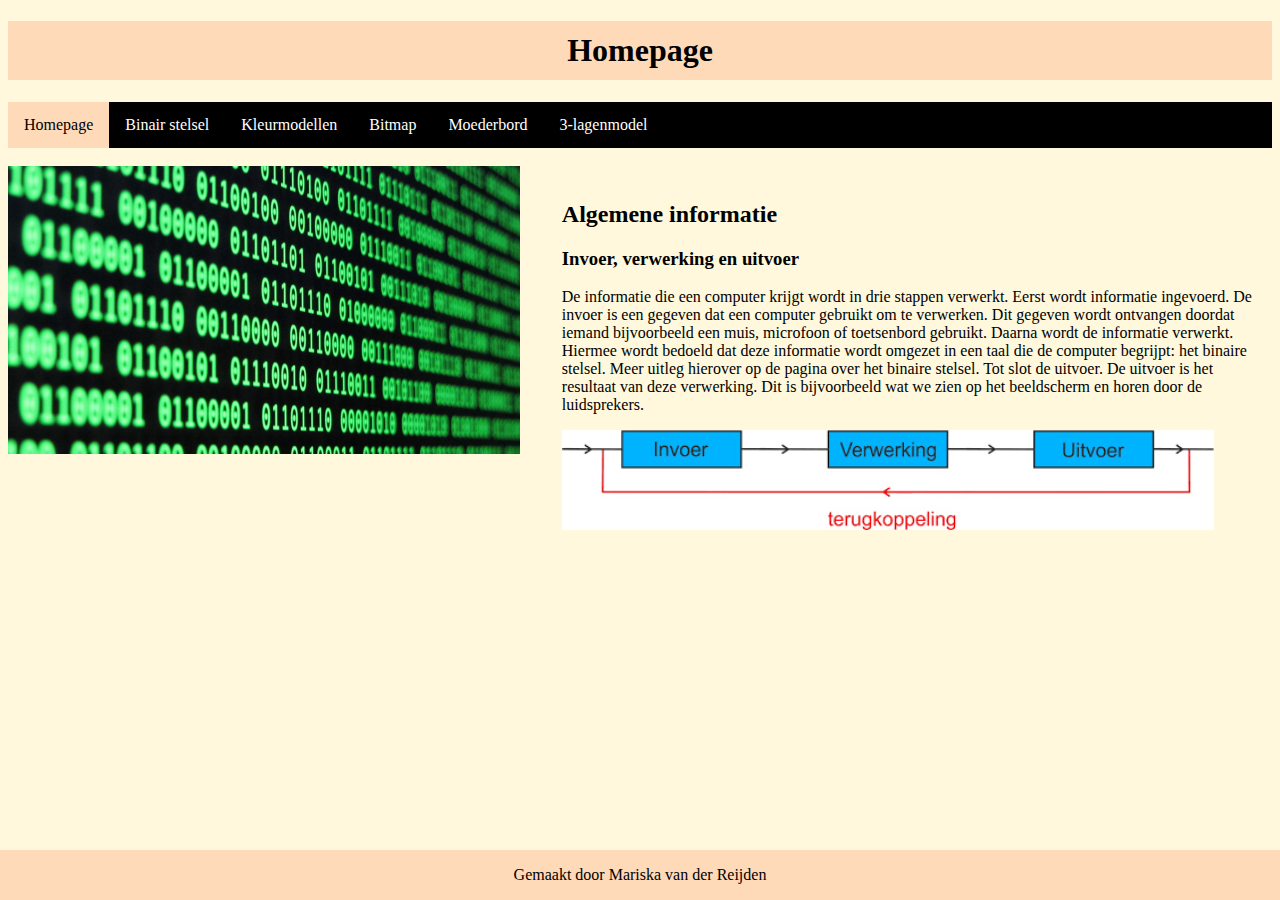
==== index.html @ 6513cb57 "dropdownmenu" ====
<!DOCTYPE html> <!--dit is de homepage van mijn site-->
<html> <!--dit is het html-element-->
    <head> <!--dit voegt een header aan de bovenkant van de pagina toe-->
        <title>Homepage</title> <!--dit is de titel van het tabblad-->
        <meta charset="utf-8">
        <link rel="stylesheet" type="text/css" href="layout.css" style="width: 512px; height: 225px">

        <h1> <!--deze tekst staat in kop1 (als er een 2 staat, is het kop2 en een 3 is kop3)-->
            Homepage
        </h1>
    </head>
    <body> <!--begin body-->
        
        <!--dit is de navigatiebar-->
    <ul> 
        <li><a href="index.html" class="active">Homepage</a></li>
        <li><a href="binairstelsel.html">Binair stelsel</a></li>
        <li><a href="kleurmodellen.html">Kleurmodellen</a></li>
        <li><a href="bitmap.html">Bitmap</a></li>
        <li><a href="moederbord.html" >Moederbord</a></li>
        <li class="dropdownbutton"><a href="3-lagenmodel.html" class="dropdownbutton">3-lagenmodel</a>

            <ul class="dropdownmenu">
                <li><a href="fysiekelaag.html">Fysieke laag</a></li>
                <li><a href="logischelaag.html">Logische laag</a></li>
                <li><a href="toepassingslaag">Toepassingslaag</a></li>
             </ul>
            </li>
     
    </ul>

    <br> <!--witregel-->
    <img class="img1" src="binair stelsel.jpg" alt="Afbeelding binair stelsel" style="width: 512px; height: 288px;"> <!--hiermee wordt er een afbeelding toegevoegd-->
    
    

    <div class="column"> <!--hiermee kan ik elke tekst die in deze class staat bewerken. Als de class een andere naam heeft, wordt deze tekst niet bewerkt, maar wel die in die class staat. Dit geldt voor elke class. -->
    <h2>Algemene informatie</h2>
    <h3>Invoer, verwerking en uitvoer</h3>
       <p>De informatie die een computer krijgt wordt in drie stappen verwerkt.
        Eerst wordt informatie ingevoerd. De invoer is een gegeven dat een computer gebruikt om te verwerken. Dit gegeven wordt ontvangen doordat iemand bijvoorbeeld
        een muis, microfoon of toetsenbord gebruikt. 
        Daarna wordt de informatie verwerkt. Hiermee wordt bedoeld dat deze informatie wordt omgezet
        in een taal die de computer begrijpt: het binaire stelsel. Meer uitleg hierover op de pagina over het binaire stelsel.
        Tot slot de uitvoer. De uitvoer is het resultaat van deze verwerking. Dit is bijvoorbeeld wat we zien op het beeldscherm
        en horen door de luidsprekers.
        </p>
        
    <img class="img2" src="driestappen.png" alt="Afbeelding invoer, verwerking, uitvoer"`> <!--hiermee wordt een afbeelding toegevoegd.-->
    </div>
    
    </body> <!--einde body-->

    <div class="footer"> <!--voegt footer toe aan onderkant van de pagina-->
        <p>
            Gemaakt door Mariska van der Reijden <!--tekst in footer-->
        </p>
        </div>

        
</html> <!--einde html-element-->
---- layout.css ----
ul { /* dit is de opmaak van de navigatiebar */
    list-style-type: none;
    margin: 0; /* margin zorgt voor een aantal pixels om de tekst/afbeelding (buiten het element) */
    padding: 0; /* padding zorgt voor een aantal pixels om de tekst/afbeelding (binnen het element) */
    overflow: hidden;
    background-color: black;
  
  }
  
  li { /* de tekst in de navigatiebar komt hiermee links te staan */
    float: left; /* float zorgt ervoor dat de tekst of afbeelding naar de gewenste kant wordt uitgelijnd */
  }
  
  li a { /* dit is hoe de tekst in de navigatiebar eruitziet */
    display: block; 
    color: white; /* kleur tekst */
    text-align: center; /* tekst in het midden van de knop */
    padding: 14px 16px;
    text-decoration: none;
  }
  
  .active { /* als je de link in de navigatiebar aanklikt, krijgt deze deze opmaak */
    background-color: peachpuff; /* achtergrondkleur */
    color: black; /* tekstkleur */
  }

  /* dit is de kleur die de link krijgt als je erover hovert */
  li a:hover:not(.active) {
    background-color: peachpuff;
    color: black;
  }

  
  h1 { /* dit is de opmaak van de titel */
    text-align: center;
    background-color: peachpuff;
    padding: 11px;
  
  }
  
  body { /* dit is de achtergrond van de pagina */
    background-color: cornsilk;
    float: center;
  }

  .img1 {  /* dit is de opmaak van de afbeelding */
    float: left;
    padding-right: 5px
  }

  .img2 { /* dit is de opmaak van de afbeelding */
    float: none;
    height: 100px;
  }

  .img3 { /* dit is de opmaak van de afbeelding */
    float: left;
      width: 20%;
      height: auto;
    left: 5%; /* dit is hoeveel % de afbeelding van de linkerkant van de pagina af staat */
    position: relative; /* de afbeelding wordt hier makkelijker mee verplaatst */
  }

  .img4 { 
    float: right;
    right: 10%; /* dit is hoeveel % de afbeelding van de rechterkant van de pagina af staat */
    position: relative;
    width: 600px; 
    height: 225px;
}

.img5 { 
  float: left;
  left: 4%; 
  position: relative;
  width: 500px; 
  height: 400px;
}

  .footer { /* dit is de opmaak van de footer */
    position: fixed; /* dit zorgt ervoor dat de footer altijd te zien is */
    background-color: peachpuff;
    width: 100%; /* dit is de breedte van de footer (width ook worden gebruikt bij afbeeldingen) */
    text-align: center; /* hiermee komt de tekst in de footer in het midden */
    bottom: 0;
    left: 0;
  }

  .column { /* dit is de opmaak van de tekst en een afbeelding */
    float: right;
    width: 55%;
    padding: 15px; 

  }

  .column2 {
    float: left;
    width: 40%;
    padding: 15px
  }

  
    
  .dropdownmenu {
    display: none;
    position: absolute;
    background-color: black;
    width: 9.5%;
  }


.dropdownbutton:hover .dropdownmenu
{
display:block;
 }
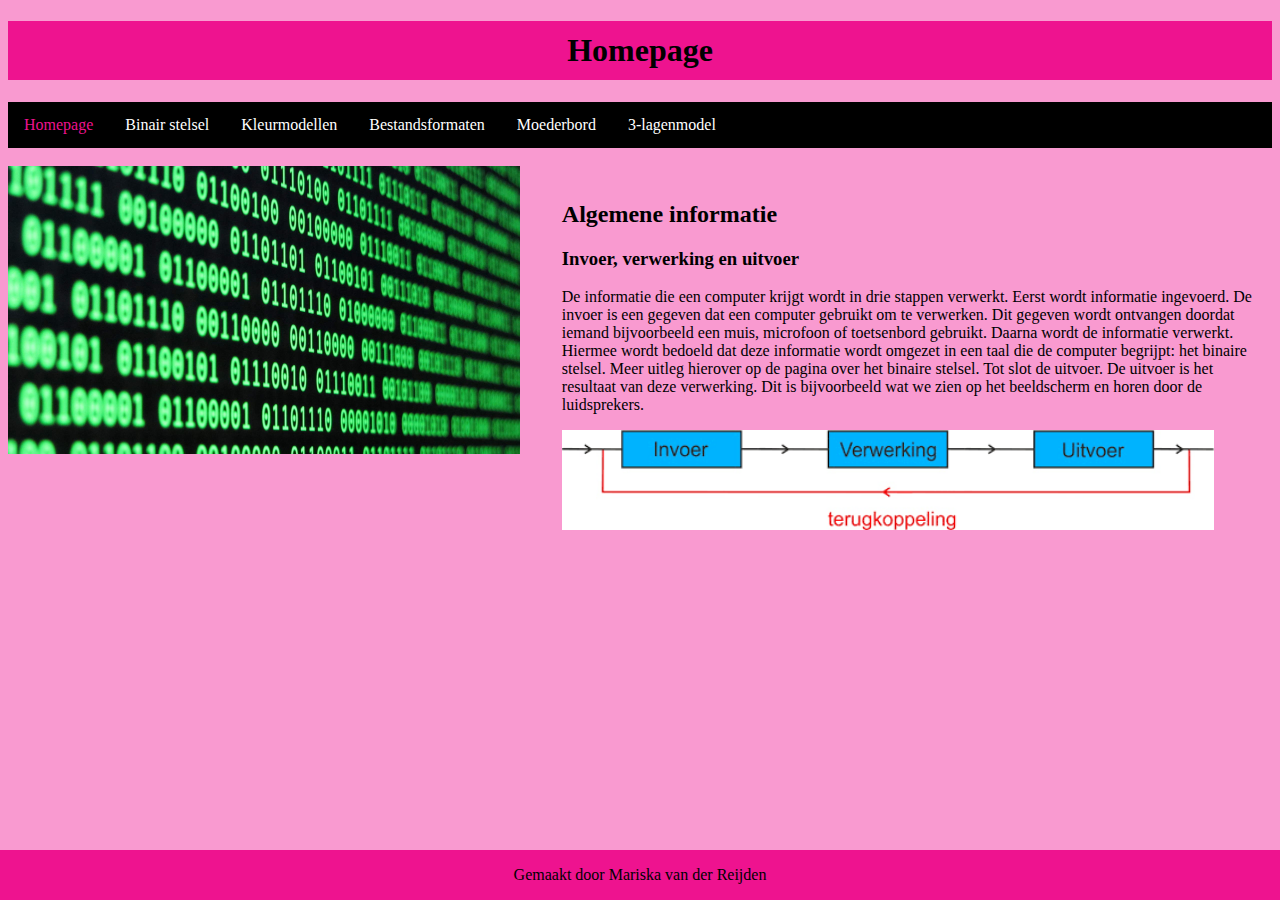
==== commit 4d0d2e33: "." ====
--- a/index.html
+++ b/index.html
@@ -16,7 +16,7 @@
         <li><a href="index.html" class="active">Homepage</a></li>
         <li><a href="binairstelsel.html">Binair stelsel</a></li>
         <li><a href="kleurmodellen.html">Kleurmodellen</a></li>
-        <li><a href="bitmap.html">Bitmap</a></li>
+        <li><a href="bitmap.html">Bestandsformaten</a></li>
         <li><a href="moederbord.html" >Moederbord</a></li>
         <li class="dropdownbutton"><a href="3-lagenmodel.html" class="dropdownbutton">3-lagenmodel</a>
 
--- a/layout.css
+++ b/layout.css
@@ -20,26 +20,26 @@
   }
   
   .active { /* als je de link in de navigatiebar aanklikt, krijgt deze deze opmaak */
-    background-color: peachpuff; /* achtergrondkleur */
-    color: black; /* tekstkleur */
+    
+    color: rgb(238, 19, 143); /* tekstkleur */
   }
 
   /* dit is de kleur die de link krijgt als je erover hovert */
   li a:hover:not(.active) {
-    background-color: peachpuff;
-    color: black;
+   
+    color: rgb(238, 19, 143);
   }
 
   
   h1 { /* dit is de opmaak van de titel */
     text-align: center;
-    background-color: peachpuff;
+    background-color: rgb(238, 19, 143);
     padding: 11px;
   
   }
   
   body { /* dit is de achtergrond van de pagina */
-    background-color: cornsilk;
+    background-color: rgb(249, 154, 208);
     float: center;
   }
 
@@ -57,29 +57,81 @@
     float: left;
       width: 20%;
       height: auto;
-    left: 5%; /* dit is hoeveel % de afbeelding van de linkerkant van de pagina af staat */
-    position: relative; /* de afbeelding wordt hier makkelijker mee verplaatst */
+      padding-left: 17%
+      
   }
 
   .img4 { 
     float: right;
     right: 10%; /* dit is hoeveel % de afbeelding van de rechterkant van de pagina af staat */
     position: relative;
-    width: 600px; 
-    height: 225px;
+    width: 550px; 
+    height: 270px;
+    margin-top: 14%;
 }
 
 .img5 { 
   float: left;
   left: 4%; 
   position: relative;
-  width: 500px; 
+  max-width: 100%; 
   height: 400px;
 }
 
+.img6 {
+  float: right;
+  right: 15%;
+  position:relative;
+  max-width: 100%;
+  height: 300px;
+  margin-top: 20%;
+}
+
+.img7 {
+  float: right;
+  right: 5%;
+  position: relative;
+  max-width: 100%;
+  height: 300px;
+  margin-top: 10%;
+  
+}
+
+.img8 {
+  float: left;
+  left: 10%;
+  position: relative;
+  max-width: 100%;
+  height: 450px;
+  margin-top: 3%;
+  
+}
+
+.img9 {
+  float: right;
+  right: 10%;
+  position: relative;
+  max-width: 100%;
+  height: 450px;
+  margin-top: 13%;
+
+
+}
+
+.img10 {
+  float: right;
+  right: 5%;
+  position: relative;
+  max-width: 100%;
+  height: 300px;
+  margin-top: 13%;
+
+} 
+
+
   .footer { /* dit is de opmaak van de footer */
     position: fixed; /* dit zorgt ervoor dat de footer altijd te zien is */
-    background-color: peachpuff;
+    background-color: rgb(238, 19, 143);
     width: 100%; /* dit is de breedte van de footer (width ook worden gebruikt bij afbeeldingen) */
     text-align: center; /* hiermee komt de tekst in de footer in het midden */
     bottom: 0;
@@ -90,17 +142,17 @@
     float: right;
     width: 55%;
     padding: 15px; 
+    margin-bottom: 5%;
 
   }
 
   .column2 {
     float: left;
     width: 40%;
-    padding: 15px
+    padding: 15px;
+    margin-bottom: 5%;
   }
 
-  
-    
   .dropdownmenu {
     display: none;
     position: absolute;
@@ -114,8 +166,17 @@
 display:block;
  }
 
- 
- 
+ .youtubevideo {
+  float: right;
+  right: 5%;
+  position: relative;
+  max-width: 100%;
+  height: 300px;
+  margin-top: 22%;
+
+ }
+
+
 
   
   
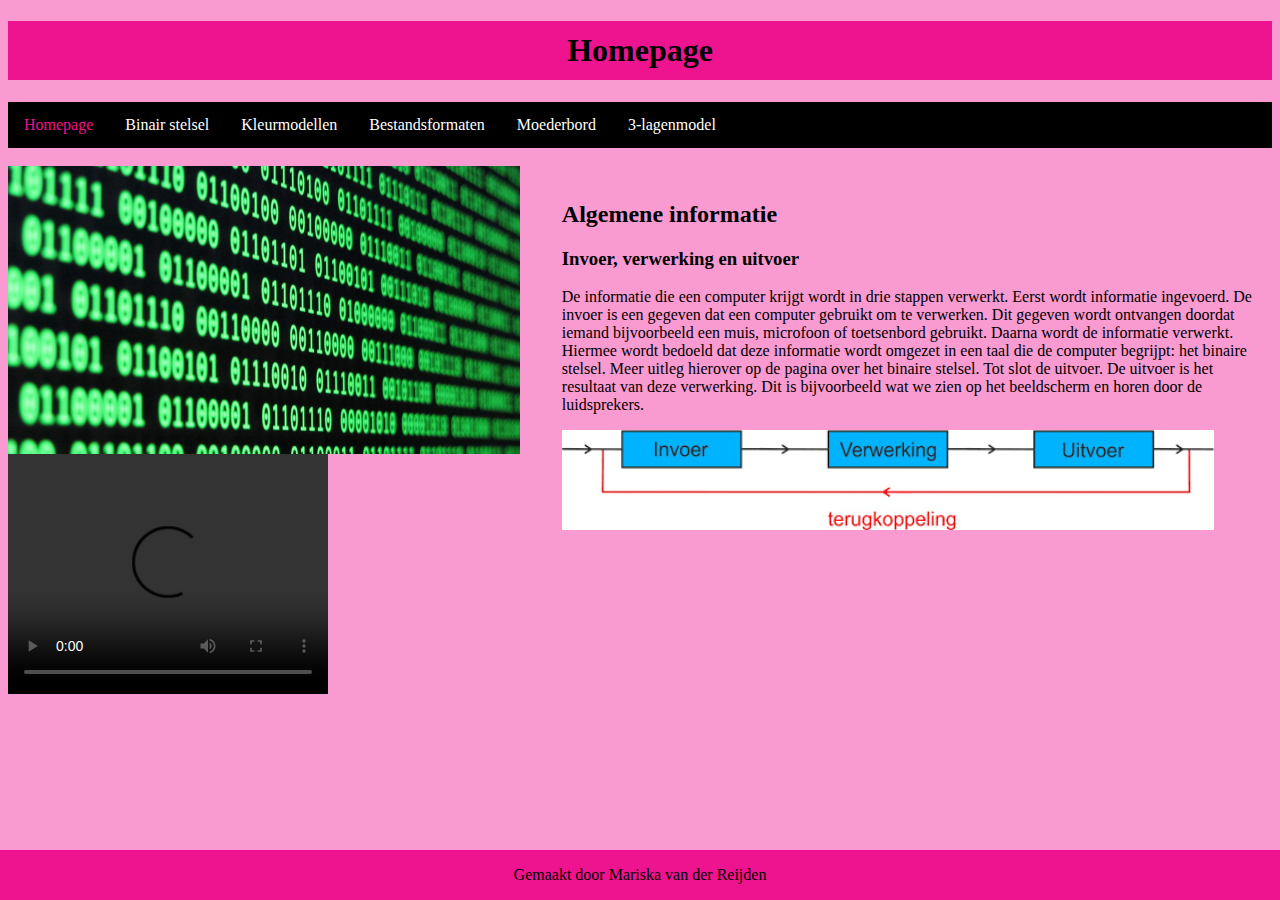
==== commit b2b99e10: "." ====
--- a/index.html
+++ b/index.html
@@ -32,7 +32,8 @@
     <br> <!--witregel-->
     <img class="img1" src="binair stelsel.jpg" alt="Afbeelding binair stelsel" style="width: 512px; height: 288px;"> <!--hiermee wordt er een afbeelding toegevoegd-->
     
-    
+ 
+
 
     <div class="column"> <!--hiermee kan ik elke tekst die in deze class staat bewerken. Als de class een andere naam heeft, wordt deze tekst niet bewerkt, maar wel die in die class staat. Dit geldt voor elke class. -->
     <h2>Algemene informatie</h2>
@@ -49,6 +50,11 @@
     <img class="img2" src="driestappen.png" alt="Afbeelding invoer, verwerking, uitvoer"`> <!--hiermee wordt een afbeelding toegevoegd.-->
     </div>
     
+    <video width="320" height="240" controls>
+        <source src="Uitlegvideo.mp4" type="video/mp4">
+
+        </video>
+
     </body> <!--einde body-->
 
     <div class="footer"> <!--voegt footer toe aan onderkant van de pagina-->
--- a/layout.css
+++ b/layout.css
@@ -45,11 +45,14 @@
 
   .img1 {  /* dit is de opmaak van de afbeelding */
     float: left;
-    padding-right: 5px
+    left: 5%;
+    max-width: 100%;
+    height: 250px;
   }
 
   .img2 { /* dit is de opmaak van de afbeelding */
     float: none;
+    max-width: 100%;
     height: 100px;
   }
 
@@ -93,7 +96,7 @@
   position: relative;
   max-width: 100%;
   height: 300px;
-  margin-top: 10%;
+  margin-top: 6%;
   
 }
 
@@ -170,9 +173,7 @@
   float: right;
   right: 5%;
   position: relative;
-  max-width: 100%;
-  height: 300px;
-  margin-top: 22%;
+  margin-top: 18%;
 
  }
 
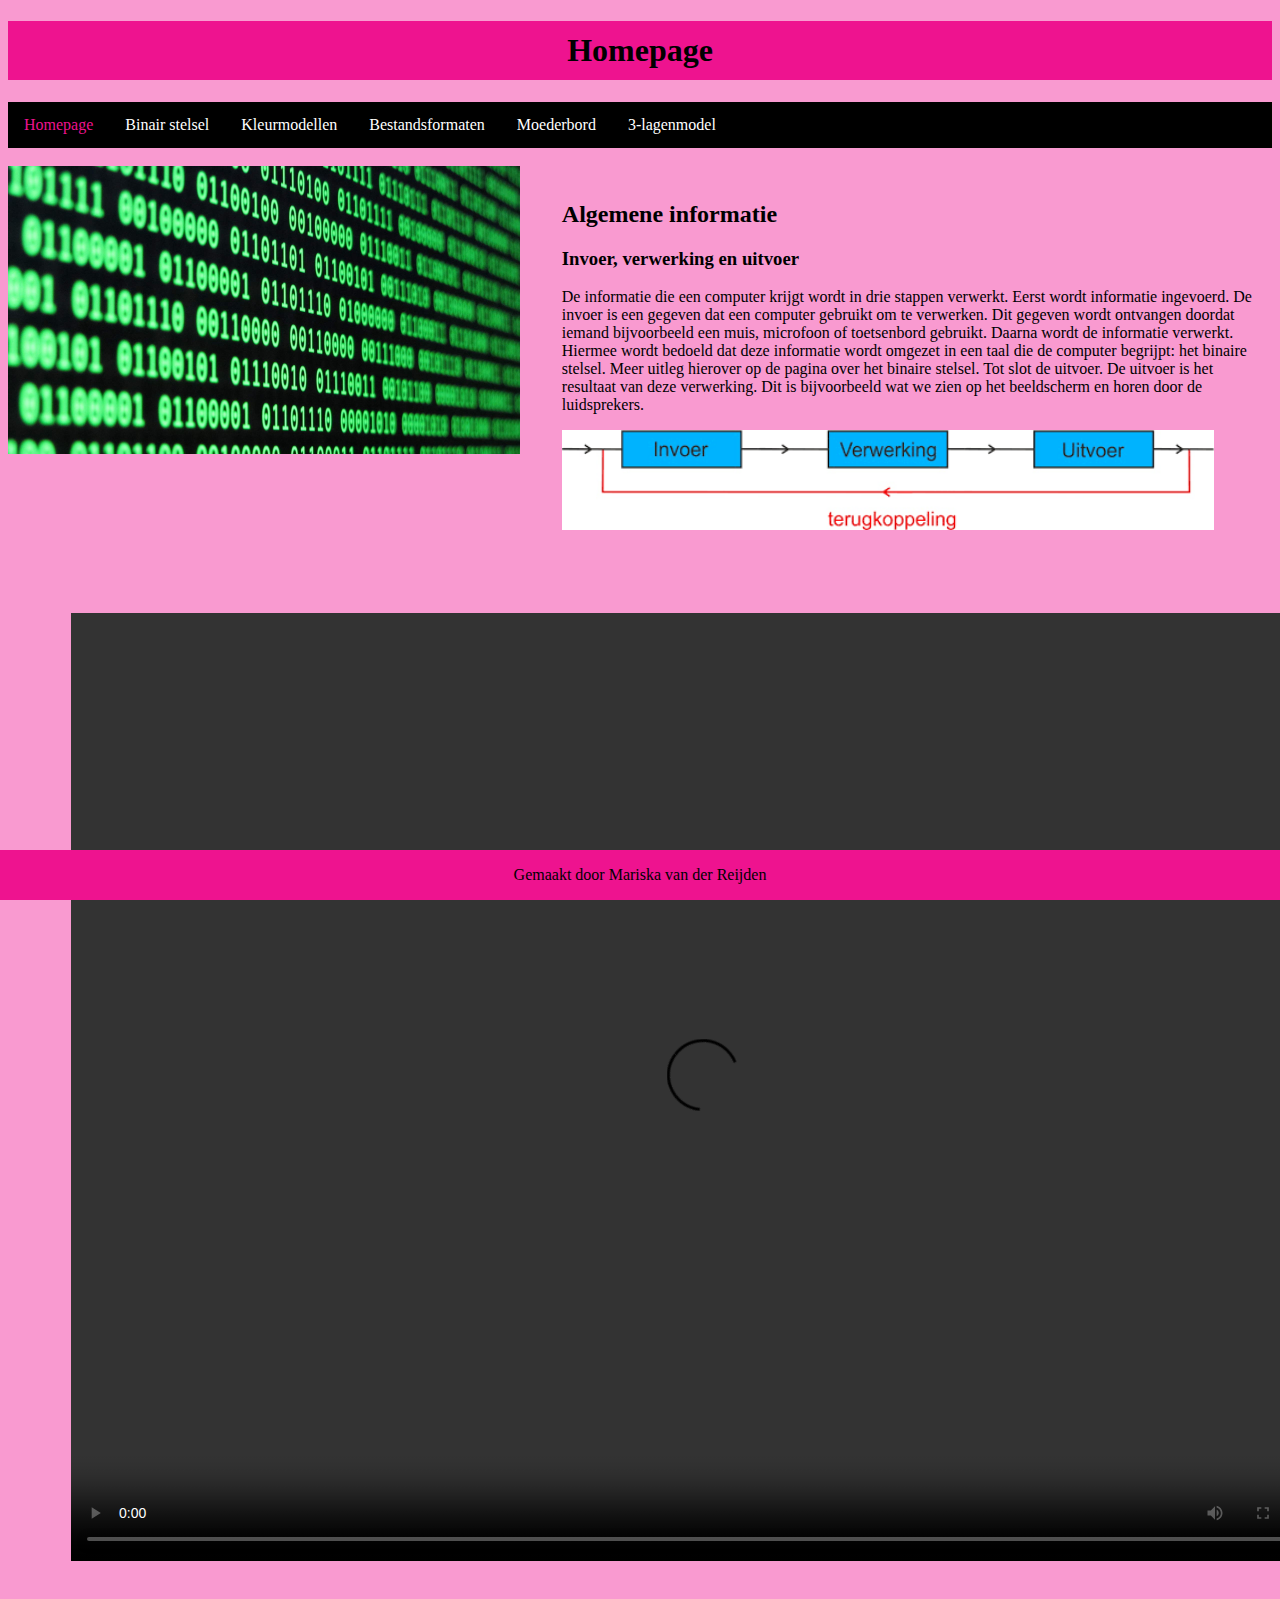
==== commit 675df93e: "." ====
--- a/index.html
+++ b/index.html
@@ -50,7 +50,7 @@
     <img class="img2" src="driestappen.png" alt="Afbeelding invoer, verwerking, uitvoer"`> <!--hiermee wordt een afbeelding toegevoegd.-->
     </div>
     
-    <video width="320" height="240" controls>
+    <video class="video" width="320" height="240" controls>
         <source src="Uitlegvideo.mp4" type="video/mp4">
 
         </video>
--- a/layout.css
+++ b/layout.css
@@ -177,7 +177,14 @@
 
  }
 
-
+.video {
+  float: left;
+  left: 5%;
+  position: relative;
+  margin-bottom: 3%;
+  width: 100%;
+  height: auto;
+}
 
   
   
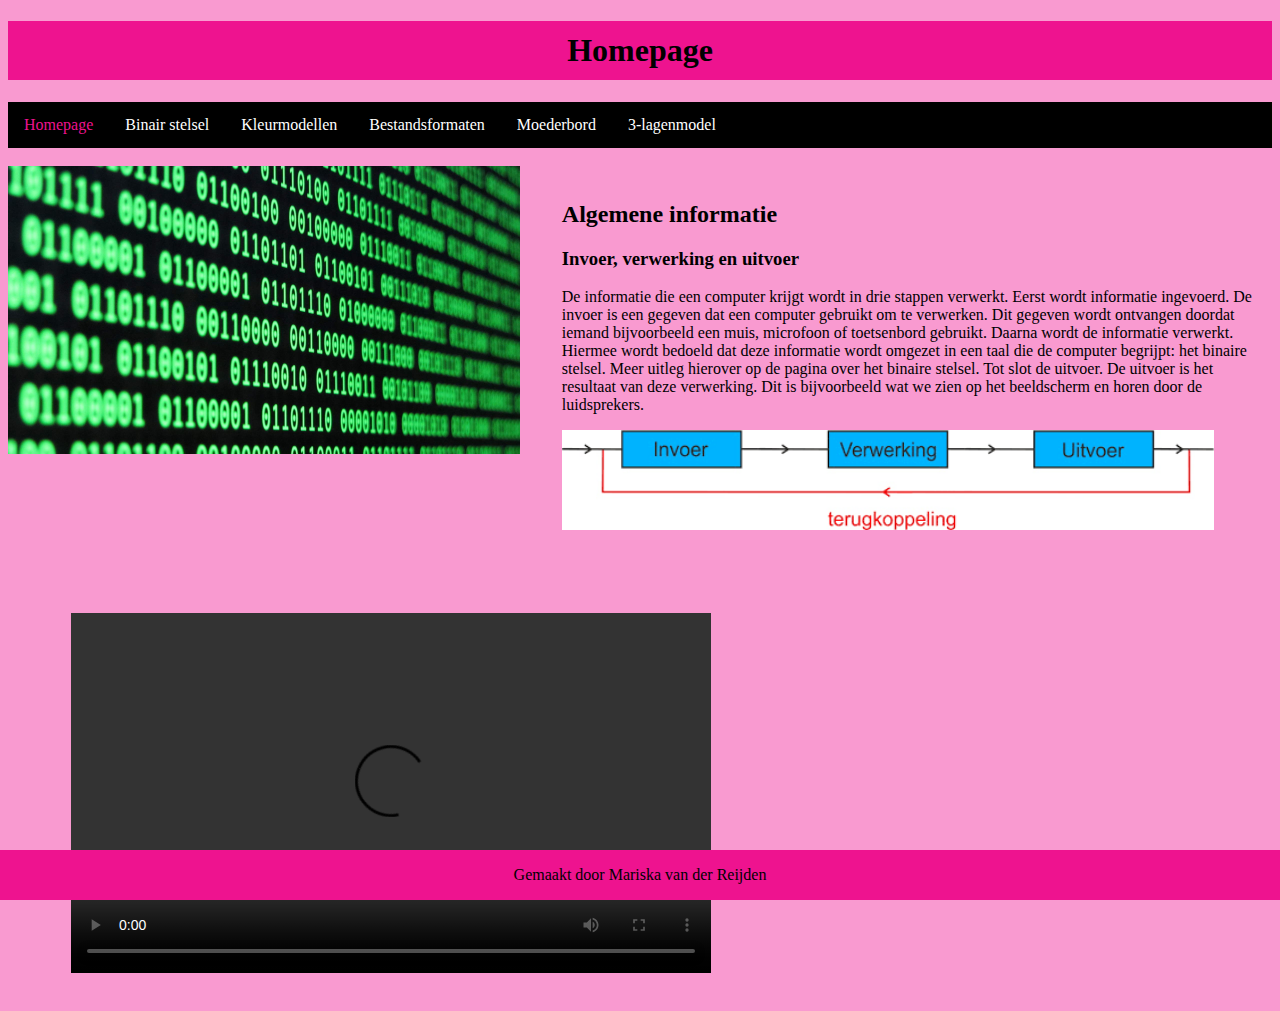
==== commit 1ac5ef45: "." ====
--- a/index.html
+++ b/index.html
@@ -50,7 +50,7 @@
     <img class="img2" src="driestappen.png" alt="Afbeelding invoer, verwerking, uitvoer"`> <!--hiermee wordt een afbeelding toegevoegd.-->
     </div>
     
-    <video class="video" width="320" height="240" controls>
+    <video class="video" width="640" height="360" controls>
         <source src="Uitlegvideo.mp4" type="video/mp4">
 
         </video>
--- a/layout.css
+++ b/layout.css
@@ -182,8 +182,6 @@
   left: 5%;
   position: relative;
   margin-bottom: 3%;
-  width: 100%;
-  height: auto;
 }
 
   
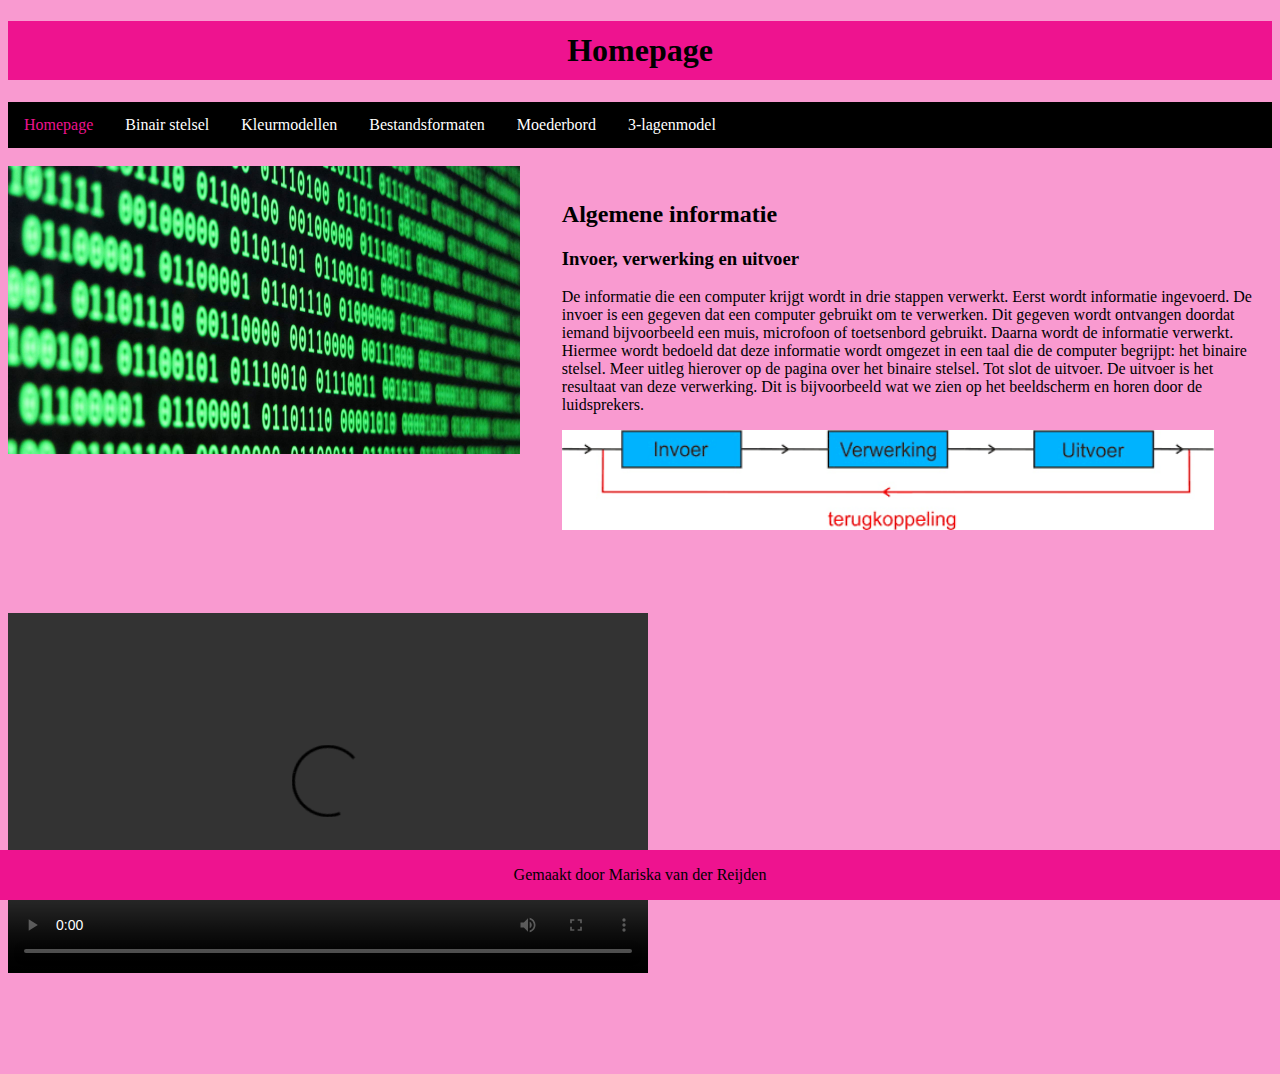
==== commit e6f5317f: "beetje commentaar  toegevoegd" ====
--- a/index.html
+++ b/index.html
@@ -50,7 +50,7 @@
     <img class="img2" src="driestappen.png" alt="Afbeelding invoer, verwerking, uitvoer"`> <!--hiermee wordt een afbeelding toegevoegd.-->
     </div>
     
-    <video class="video" width="640" height="360" controls>
+    <video class="video" width="640" height="360" controls>. <!--voegt uitlegvideo toe aan pagina-->
         <source src="Uitlegvideo.mp4" type="video/mp4">
 
         </video>
--- a/layout.css
+++ b/layout.css
@@ -179,9 +179,9 @@
 
 .video {
   float: left;
-  left: 5%;
+  left: 8;
   position: relative;
-  margin-bottom: 3%;
+  margin-bottom: 8%;
 }
 
   
